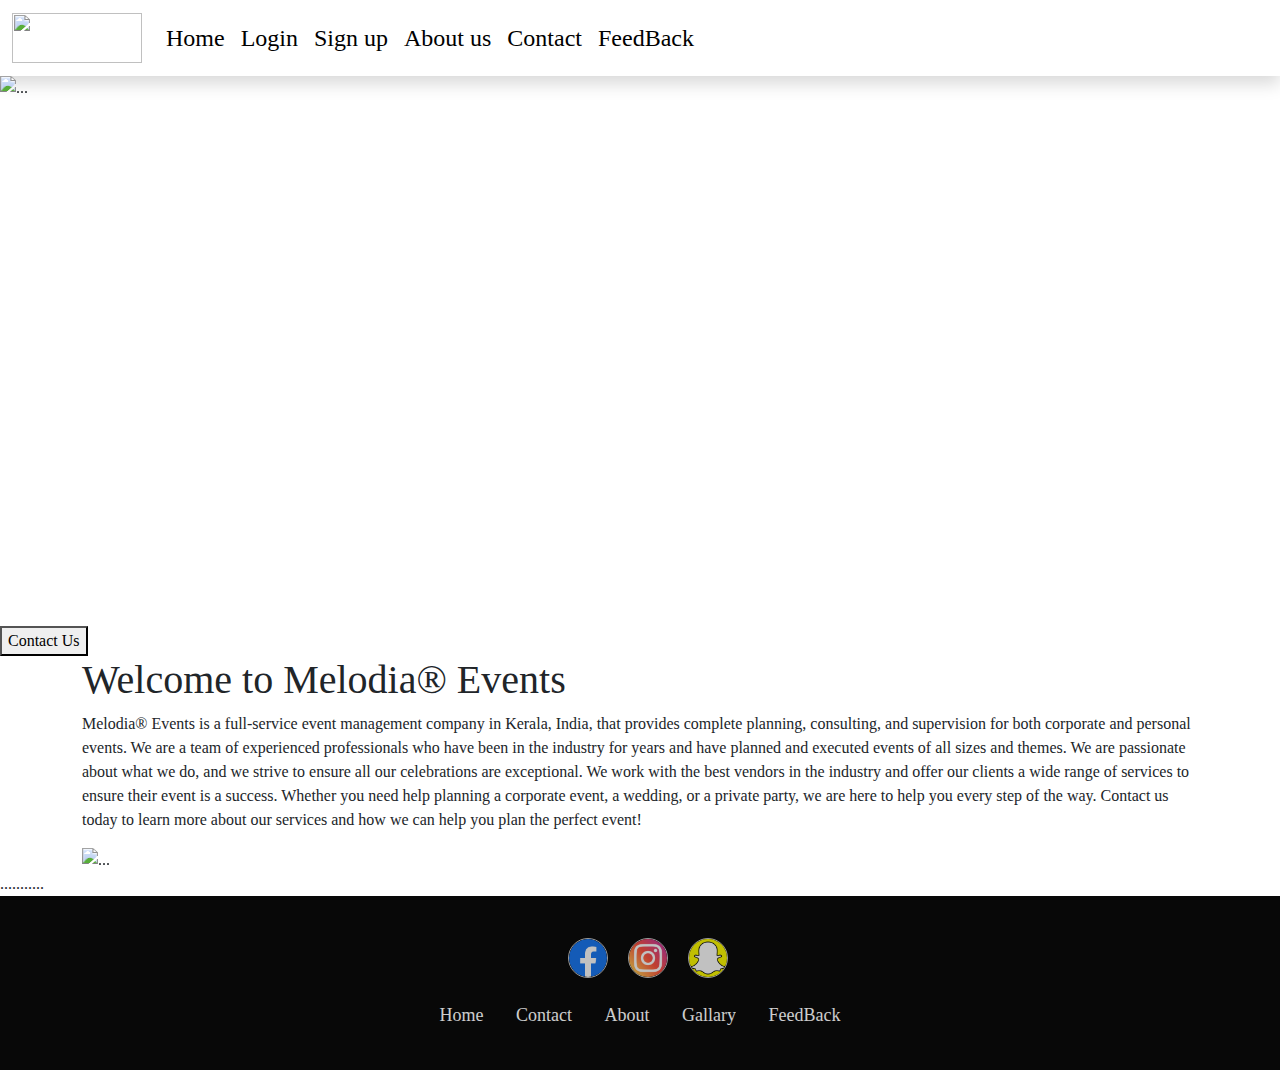
==== index.html @ 0bc3346f "basic home page" ====
<!DOCTYPE html>
<html lang="en">
<head>
    <meta charset="UTF-8">
    <meta name="viewport" content="width=device-width, initial-scale=1.0">
    <title>Event Management System</title>
    <link href="https://cdn.jsdelivr.net/npm/bootstrap@5.3.3/dist/css/bootstrap.min.css" rel="stylesheet"
    integrity="sha384-QWTKZyjpPEjISv5WaRU9OFeRpok6YctnYmDr5pNlyT2bRjXh0JMhjY6hW+ALEwIH" crossorigin="anonymous">
  <link rel="stylesheet" href="https://cdnjs.cloudflare.com/ajax/libs/font-awesome/6.0.0-beta3/css/all.min.css">
  <link rel="stylesheet" href="./user/css/index.css">
  <link rel="stylesheet" href="./user/css/style.css">




</head>
<body>
    <div class="background fs-4 shadow">
        <nav class="navbar navbar-expand-lg nav">
          <div class="container-fluid">
            <a class="navbar-brand" href="#"><img src="https://eventsmanagementkerala.com/wp-content/uploads/2022/09/MELODIA-LOGO-03-1-1024x454.webp" class="logoimg">
            </a>
            <button class="navbar-toggler" type="button" data-bs-toggle="collapse" data-bs-target="#navbarSupportedContent"
              aria-controls="navbarSupportedContent" aria-expanded="false" aria-label="Toggle navigation">
              <span class="navbar-toggler-icon"></span>
            </button>
            <div class="collapse navbar-collapse" id="navbarSupportedContent">
              <ul class="navbar-nav me-auto mb-2 mb-lg-0">
                <li class="nav-item">
                  <a class="nav-link  nav-content" aria-current="page" href="">Home</a>
                </li>
                <li class="nav-item">
                  <a class="nav-link" href="./user/pages/login.html">Login</a>
                </li>
                <li class="nav-item">
                  <a class="nav-link" href="./user/pages/signup.html">Sign up</a>
                </li>
                <li class="nav-item">
                  <a class="nav-link" href="./user/pages/about.html">About us</a>
                </li>
                
                <li class="nav-item">
                  <a class="nav-link " href="./user/pages/contact.htmll">Contact</a>
                </li>
                <li class="nav-item">
                  <a class="nav-link " href="./user/pages/feedback.html">FeedBack</a>
                </li>
              </ul>
              <div class="btn-group dropstart bg-light">
              </div>
            </div>
          </div>
        </nav>
      </div>
      <div id="carouselExampleAutoplaying" class="carousel slide" data-bs-ride="carousel">
        <div class="carousel-inner">
          <div class="carousel-item active">
            <img src="https://eventsmanagementkerala.com/wp-content/uploads/2023/05/beautiful-photozone-with-big-wreath-decorated-with-greenery-roses-centerpiece-candles-sides-garland-hanged-trees.webp" class="d-block w-100 slider" alt="...">
          <h1 class="melodia">Partnar With melodia<br> Event Management </h1>
          <button class="contact-btn">Contact Us</button>         
        
          
          </div>
          <div class="carousel-item">
            <img src="https://images.squarespace-cdn.com/content/v1/5724ee80e707eb7c1fd1314a/16584ba4-61d9-4e41-999c-eb3ea4424223/top+event+management+dubai.png" class="d-block w-100 slider" alt="...">
            <h1 class="melodia">Partnar With melodia<br> Event Management</h1>
          </div>
          <div class="carousel-item">
            <img src="https://media.licdn.com/dms/image/v2/D4E1BAQFEt8GOzZaPpg/company-background_10000/company-background_10000/0/1657181542251/we_are_events_cover?e=2147483647&v=beta&t=3q2ufdmZzOFeztHd7kjfsjiuGeB2-gSc73sU8iBAc4o" class="d-block w-100 slider" alt="...">
            <h1 class="melodia">Partnar With melodia<br> Event Management</h1>
          </div>
        </div>
        <button class="carousel-control-prev" type="button" data-bs-target="#carouselExampleAutoplaying" data-bs-slide="prev">
          <span class="carousel-control-prev-icon" aria-hidden="true"></span>
          <span class="visually-hidden">Previous</span>
        </button>
        <button class="carousel-control-next" type="button" data-bs-target="#carouselExampleAutoplaying" data-bs-slide="next">
          <span class="carousel-control-next-icon" aria-hidden="true"></span>
          <span class="visually-hidden">Next</span>
        </button>
      </div>
      <div class="container">
        <div>
        <h1 class="heading">Welcome to Melodia® Events</h1>
        <p class="text">
          Melodia® Events is a full-service event management company in Kerala, India, that provides complete planning, consulting, and supervision for both corporate and personal events. We are a team of experienced professionals who have been in the industry for years and have planned and executed events of all sizes and themes. We are passionate about what we do, and we strive to ensure all our celebrations are exceptional. We work with the best vendors in the industry and offer our clients a wide range of services to ensure their event is a success. Whether you need help planning a corporate event, a wedding, or a private party, we are here to help you every step of the way. Contact us today to learn more about our services and how we can help you plan the perfect event!
        </p>
      </div>
      <div id="carouselExampleInterval" class="carousel slide slider-content" data-bs-ride="carousel">
        <div class="carousel-inner">
          <div class="carousel-item active" data-bs-interval="10000">
            <img src="https://content.jdmagicbox.com/comp/mysore/t6/0821px821.x821.220222153619.h6t6/catalogue/srk-event-management-vijaynagar-4th-stage-mysore-photographers-p1lg7qaaye.jpg" class="d-block w-100 simg" alt="...">
          </div>
          <div class="carousel-item" data-bs-interval="2000">
            <img src="https://borntoparty.in/img/blog/best-birthday-party-organisers-in-delhi.jpg" class="d-block w-100 simg" alt="...">
          </div>
          <div class="carousel-item">
            <img src="https://www.rajwadaevents.com/uploaded-files/category-images/Corporate-Events50_48.jpg" class="d-block w-100 simg" alt="...">
          </div>
        </div>
        <button class="carousel-control-prev" type="button" data-bs-target="#carouselExampleInterval" data-bs-slide="prev">
        </button>
        <button class="carousel-control-next" type="button" data-bs-target="#carouselExampleInterval" data-bs-slide="next">
        </button>
      </div>
    </div>
    ...........
    <div class="footer-basic">
      <footer>
          <div class="social"><a href="#"><img src="./user/icon/facebook.png"class="icon "></i></a>
            <a href="#"><img src="./user/icon/instagram.png"class="icon"></i></a>
            <a href="#"><img src="./user/icon/snapchat.png"class="icon"></i></a>
           </div>
          <ul class="list-inline">
              <li class="list-inline-item"><a href="#">Home</a></li>
              <li class="list-inline-item"><a href="#">Contact</a></li>
              <li class="list-inline-item"><a href="#">About</a></li>
              <li class="list-inline-item"><a href="#">Gallary</a></li>
              <li class="list-inline-item"><a href="#">FeedBack</a></li>
          </ul>
          
      </footer>
  </div>
    <script src="https://cdn.jsdelivr.net/npm/bootstrap@5.3.3/dist/js/bootstrap.bundle.min.js"
    integrity="sha384-YvpcrYf0tY3lHB60NNkmXc5s9fDVZLESaAA55NDzOxhy9GkcIdslK1eN7N6jIeHz" crossorigin="anonymous">
    </script>
        <script src="https://cdnjs.cloudflare.com/ajax/libs/jquery/3.2.1/jquery.min.js"></script>

</body>
</html>
---- user/css/index.css ----
body{
    font-family: "Bree Serif", serif;
    font-weight: 400;
    font-style: normal;
  
  }
.logoimg{
    width: 130px;
    height: 50px;
    
}
.background {

    background-color: #fff;
    box-shadow: 0 0 5px 1px gray;
}

.nav-link {
    color: #000;
}

.nav-link:hover {
    color:   #741d8a;

    text-underline-position: below;
}
.footer-basic {
  padding:40px 0;
  background-color:#080808;
  color:#fff;
}

.footer-basic ul {
  padding:0;
  list-style:none;
  text-align:center;
  font-size:18px;
  line-height:1.6;
  margin-bottom:0;
}
.icon{
  font-size:24px;
  width:40px;
  height:40px;
  line-height:40px;
  display:inline-block;
  text-align:center;
  border-radius:50%;
  border:1px solid #ccc;
  margin:0 8px;
  }

.footer-basic li {
  padding:0 10px;
}

.footer-basic ul a {
  color:inherit;
  text-decoration:none;
  opacity:0.8;
}

.footer-basic ul a:hover {
  opacity:1;
}

.footer-basic .social {
  text-align:center;
  padding-bottom:25px;
}

.footer-basic .social > a {
  font-size:24px;
  width:40px;
  height:40px;
  line-height:40px;
  display:inline-block;
  text-align:center;
  border-radius:50%;
  margin:0 8px;
  color:inherit;
  opacity:0.75;
}

.footer-basic .social > a:hover {
  opacity:0.9;
}

.footer-basic .copyright {
  margin-top:15px;
  text-align:center;
  font-size:13px;
  color:#aaa;
  margin-bottom:0;
}
.slider{
  position: relative;
  height: 550px;
}
.melodia{
  color: #fff;
  font-weight: 950;
  position: absolute;
top:350px;
left: 50px;
}
---- user/css/style.css ----
body{
    font-family: "Bree Serif", serif;
    font-weight: 400;
    font-style: normal;
  
  }
.logoimg{
    width: 130px;
    height: 50px;
    
}
.background {

    background-color: #fff;
    box-shadow: 0 0 5px 1px gray;
}

.nav-link {
    color: #000;
}

.nav-link:hover {
    color:   #741d8a;

    text-underline-position: below;
}
.footer-basic {
  padding:40px 0;
  background-color:#080808;
  color:#fff;
}

.footer-basic ul {
  padding:0;
  list-style:none;
  text-align:center;
  font-size:18px;
  line-height:1.6;
  margin-bottom:0;
}
.icon{
  font-size:24px;
  width:40px;
  height:40px;
  line-height:40px;
  display:inline-block;
  text-align:center;
  border-radius:50%;
  border:1px solid #ccc;
  margin:0 8px;
  }

.footer-basic li {
  padding:0 10px;
}

.footer-basic ul a {
  color:inherit;
  text-decoration:none;
  opacity:0.8;
}

.footer-basic ul a:hover {
  opacity:1;
}

.footer-basic .social {
  text-align:center;
  padding-bottom:25px;
}

.footer-basic .social > a {
  font-size:24px;
  width:40px;
  height:40px;
  line-height:40px;
  display:inline-block;
  text-align:center;
  border-radius:50%;
  margin:0 8px;
  color:inherit;
  opacity:0.75;
}

.footer-basic .social > a:hover {
  opacity:0.9;
}

.footer-basic .copyright {
  margin-top:15px;
  text-align:center;
  font-size:13px;
  color:#aaa;
  margin-bottom:0;
}
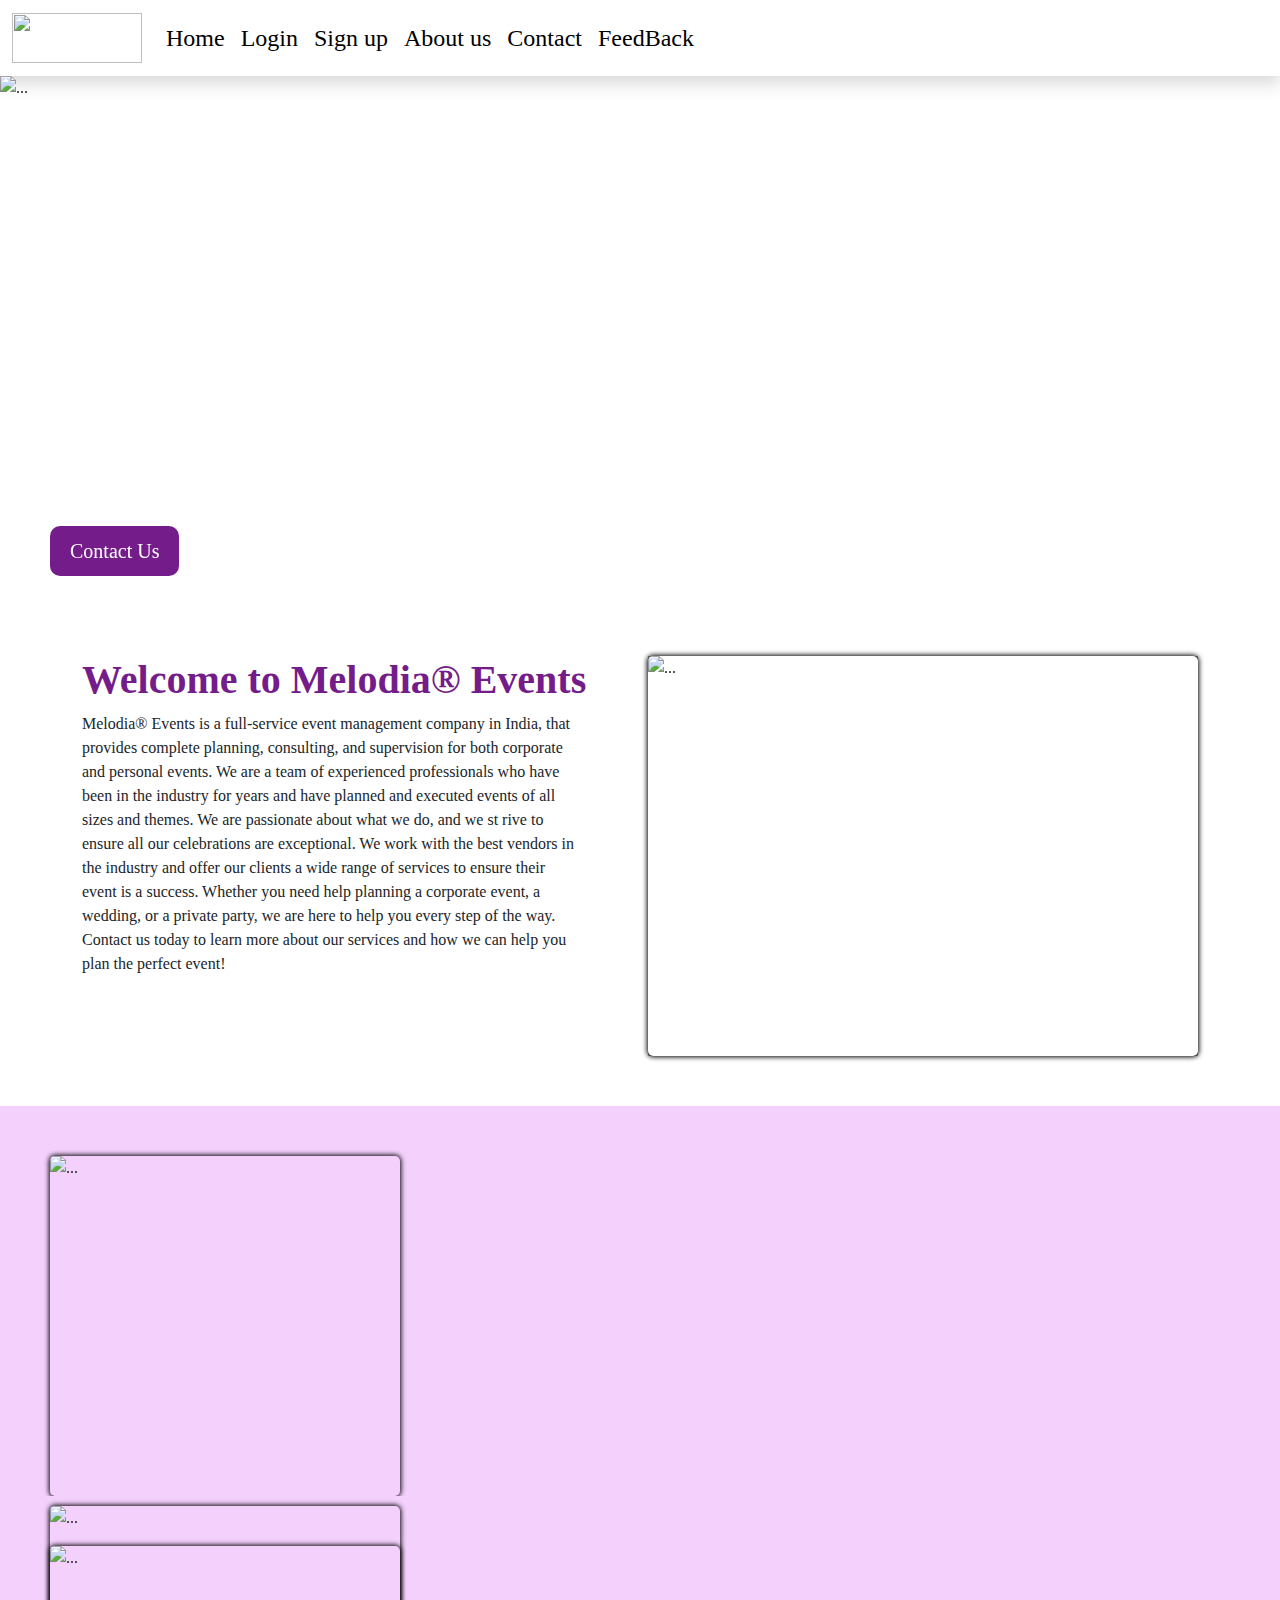
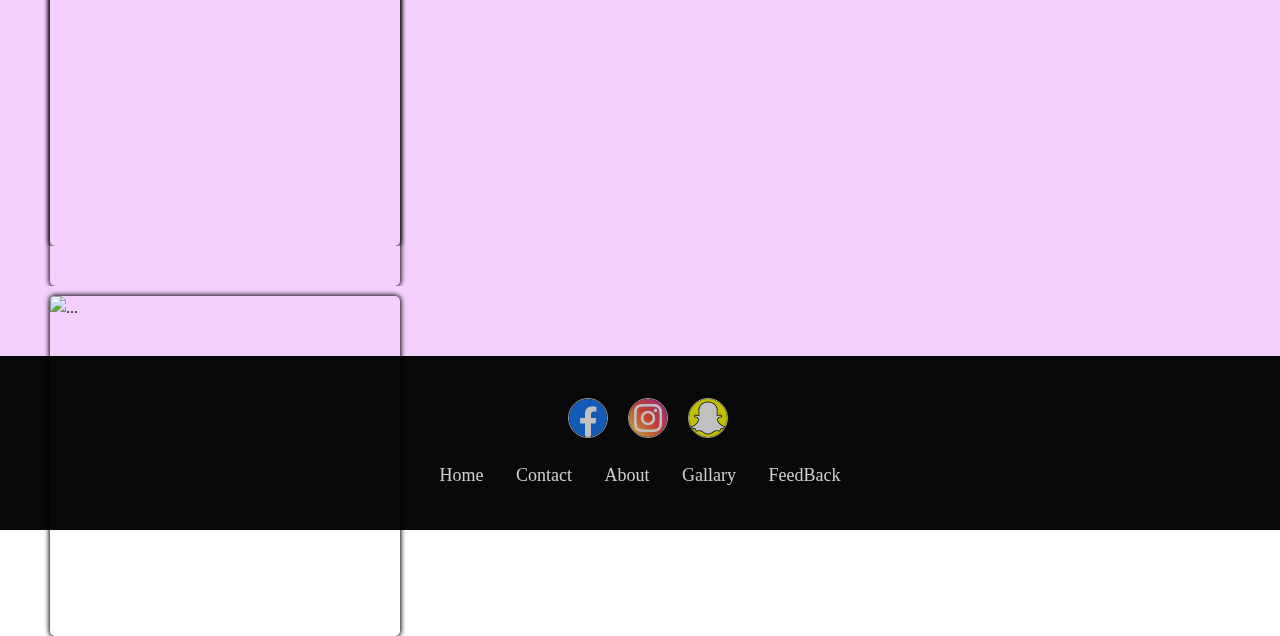
==== commit 49afd6bb: "rename" ====
--- a/index.html
+++ b/index.html
@@ -83,7 +83,15 @@
         <div>
         <h1 class="heading">Welcome to Melodia® Events</h1>
         <p class="text">
-          Melodia® Events is a full-service event management company in Kerala, India, that provides complete planning, consulting, and supervision for both corporate and personal events. We are a team of experienced professionals who have been in the industry for years and have planned and executed events of all sizes and themes. We are passionate about what we do, and we strive to ensure all our celebrations are exceptional. We work with the best vendors in the industry and offer our clients a wide range of services to ensure their event is a success. Whether you need help planning a corporate event, a wedding, or a private party, we are here to help you every step of the way. Contact us today to learn more about our services and how we can help you plan the perfect event!
+          Melodia® Events is a full-service event management company in
+           India, that provides complete planning, consulting, and supervision for both corporate and personal
+            events. We are a team of experienced professionals who have been in the industry for years and have 
+            planned and executed events of all sizes and themes. We are passionate about what we do, and we st
+            rive to ensure all our celebrations are exceptional. We work with the best vendors in the industry 
+            and offer our clients a wide range of services to ensure their event is a success. Whether you need 
+            help planning a corporate event, a wedding, or a private party, we are here to help you every step
+             of the way. Contact us today to learn more about our services and how we can help you plan the perfect 
+             event!
         </p>
       </div>
       <div id="carouselExampleInterval" class="carousel slide slider-content" data-bs-ride="carousel">
@@ -104,8 +112,71 @@
         </button>
       </div>
     </div>
-    ...........
-    <div class="footer-basic">
+    <div class="des-container">
+      <div id="carouselExampleSlidesOnly" class="carousel slide slider-content2" data-bs-ride="carousel">
+        <div class="carousel-inner">
+          <div class="carousel-item active">
+            <img src="https://eventsmanagementkerala.com/wp-content/uploads/elementor/thumbs/waiting-room-with-monitors-pui8vtqnji9tpcmxp2obty22kfz9ye5yhx3dml6o0o.webp
+            " class="simg2" alt="...">
+          </div>
+          <div class="carousel-item">
+            <img src="https://eventsmanagementkerala.com/wp-content/uploads/elementor/thumbs/front-view-rich-arch-decorated-with-adorable-fresh-roses-flowers-q6tn21cv10nwdkkn53p5dhtg5rdlgj16wzttmhdpnc.webp
+            " class=" simg2" alt="...">
+          </div>
+          <div class="carousel-item">
+            <img src="..." class="simg2" alt="...">
+        </div>
+      </div>
+
+        <div class="carousel-inner">
+          <div class="carousel-item active">
+            <img src="https://eventsmanagementkerala.com/wp-content/uploads/elementor/thumbs/waiting-room-with-monitors-pui8vtqnji9tpcmxp2obty22kfz9ye5yhx3dml6o0o.webp
+            " class="simg2" alt="...">
+          </div>
+          <div class="carousel-item">
+            <img src="https://eventsmanagementkerala.com/wp-content/uploads/elementor/thumbs/front-view-rich-arch-decorated-with-adorable-fresh-roses-flowers-q6tn21cv10nwdkkn53p5dhtg5rdlgj16wzttmhdpnc.webp
+            " class=" simg2" alt="...">
+          </div>
+          <div class="carousel-item">
+            <img src="..." class="simg2" alt="...">
+          </div>
+        </div>
+      </div>
+
+
+       <div class="des-container">
+      <div id="carouselExampleSlidesOnly" class="carousel slide slider-content2" data-bs-ride="carousel">
+        <div class="carousel-inner">
+          <div class="carousel-item active">
+            <img src="https://eventsmanagementkerala.com/wp-content/uploads/elementor/thumbs/waiting-room-with-monitors-pui8vtqnji9tpcmxp2obty22kfz9ye5yhx3dml6o0o.webp
+            " class="simg2" alt="...">
+          </div>
+          <div class="carousel-item">
+            <img src="https://eventsmanagementkerala.com/wp-content/uploads/elementor/thumbs/front-view-rich-arch-decorated-with-adorable-fresh-roses-flowers-q6tn21cv10nwdkkn53p5dhtg5rdlgj16wzttmhdpnc.webp
+            " class=" simg2" alt="...">
+          </div>
+          <div class="carousel-item">
+            <img src="..." class="simg2" alt="...">
+        </div>
+      </div>
+
+        <div class="carousel-inner">
+          <div class="carousel-item active">
+            <img src="https://eventsmanagementkerala.com/wp-content/uploads/elementor/thumbs/waiting-room-with-monitors-pui8vtqnji9tpcmxp2obty22kfz9ye5yhx3dml6o0o.webp
+            " class="simg2" alt="...">
+          </div>
+          <div class="carousel-item">
+            <img src="https://eventsmanagementkerala.com/wp-content/uploads/elementor/thumbs/front-view-rich-arch-decorated-with-adorable-fresh-roses-flowers-q6tn21cv10nwdkkn53p5dhtg5rdlgj16wzttmhdpnc.webp
+            " class=" simg2" alt="...">
+          </div>
+          <div class="carousel-item">
+            <img src="..." class="simg2" alt="...">
+          </div>
+        </div>
+      </div>
+
+    </div>
+      <div class="footer-basic">
       <footer>
           <div class="social"><a href="#"><img src="./user/icon/facebook.png"class="icon "></i></a>
             <a href="#"><img src="./user/icon/instagram.png"class="icon"></i></a>
--- a/user/css/index.css
+++ b/user/css/index.css
@@ -2,8 +2,7 @@
     font-family: "Bree Serif", serif;
     font-weight: 400;
     font-style: normal;
-  
-  }
+ }
 .logoimg{
     width: 130px;
     height: 50px;
@@ -96,6 +95,7 @@
 .slider{
   position: relative;
   height: 550px;
+  width: 500px;
 }
 .melodia{
   color: #fff;
@@ -104,4 +104,67 @@
 top:350px;
 left: 50px;
 }
+.contact-btn{
+  position: absolute;
+top:450px;
+left: 50px;
+  background-color: #741d8a;
+  color: #fff;
+  border-radius: 10px;
+  padding: 10px 20px;
+  font-size: 20px;
+  text-decoration: none;
+  border: none;
+box-shadow:0 0 5px 0px #fff ;}
+.contact-btn:hover{
+  background-color: #fff;
+  color: #741d8a;
+}
+.container{
+  margin-top: 30px;
+  display: flex;
+  justify-content: space-between;
 
+}
+.text{
+ text-align: left;
+width: 500px; }
+ .simg{
+   width: 550px;
+   height: 400px;
+   border-radius: 5px;
+box-shadow: 0 0 5px 1px #000; 
+ }
+ .slider-content{
+  width: 550px;
+  height: 400px;
+
+  border-radius: 5px;
+  box-shadow: 0 0 5px 1px #000;
+ }
+.heading{
+  color:#741d8a;
+  font-size: 40px;
+  font-weight: bolder;
+}
+.des-container{
+  height: 500px;
+  background-color: #f4d0fd;
+  margin-top: 30px;
+}
+.slider-content2{width: 550px;
+  height: 300px;
+  border-radius: 5px;
+  margin-top: 50px;
+
+}
+.simg2{
+  width: 350px;
+  height: 340px;
+  border-radius: 5px;
+  display: inline-block;
+
+box-shadow: 0 0 5px 1px #000; 
+margin-top: 50px;
+margin-left: 50px;
+}